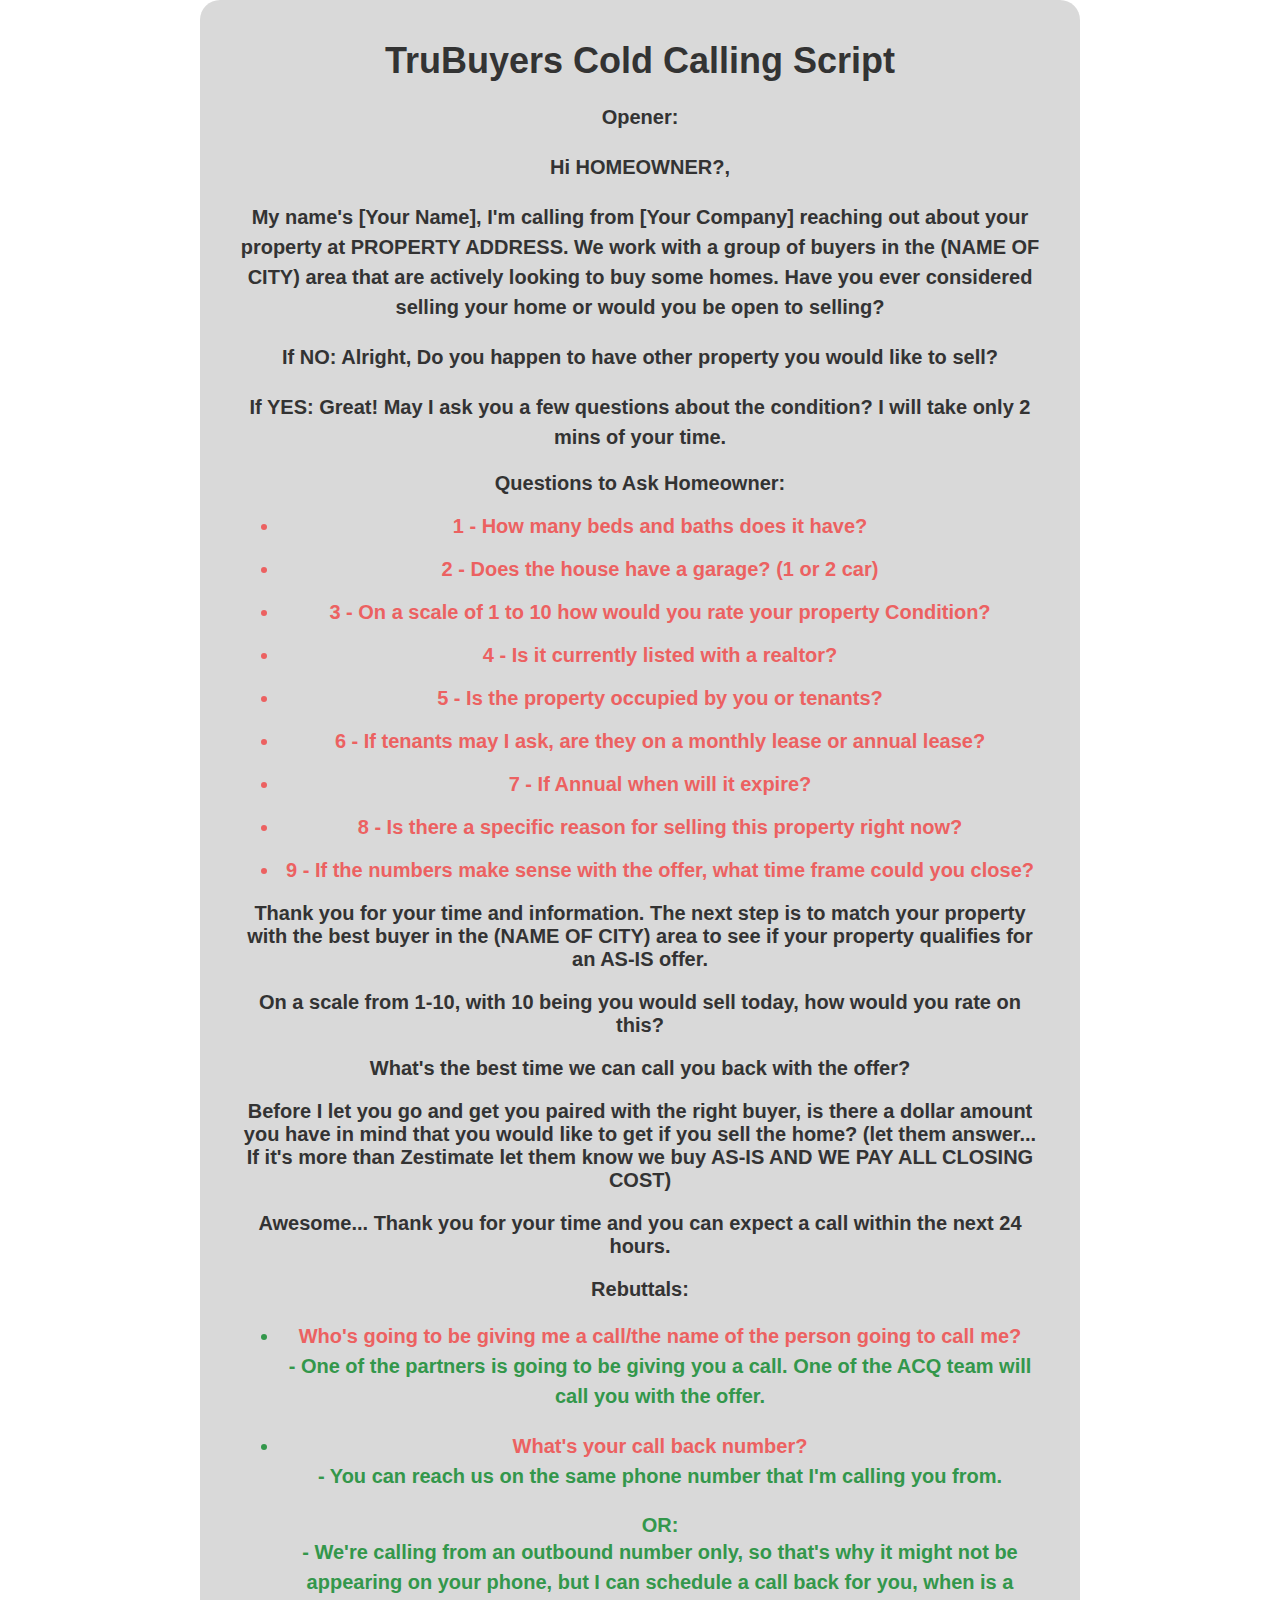
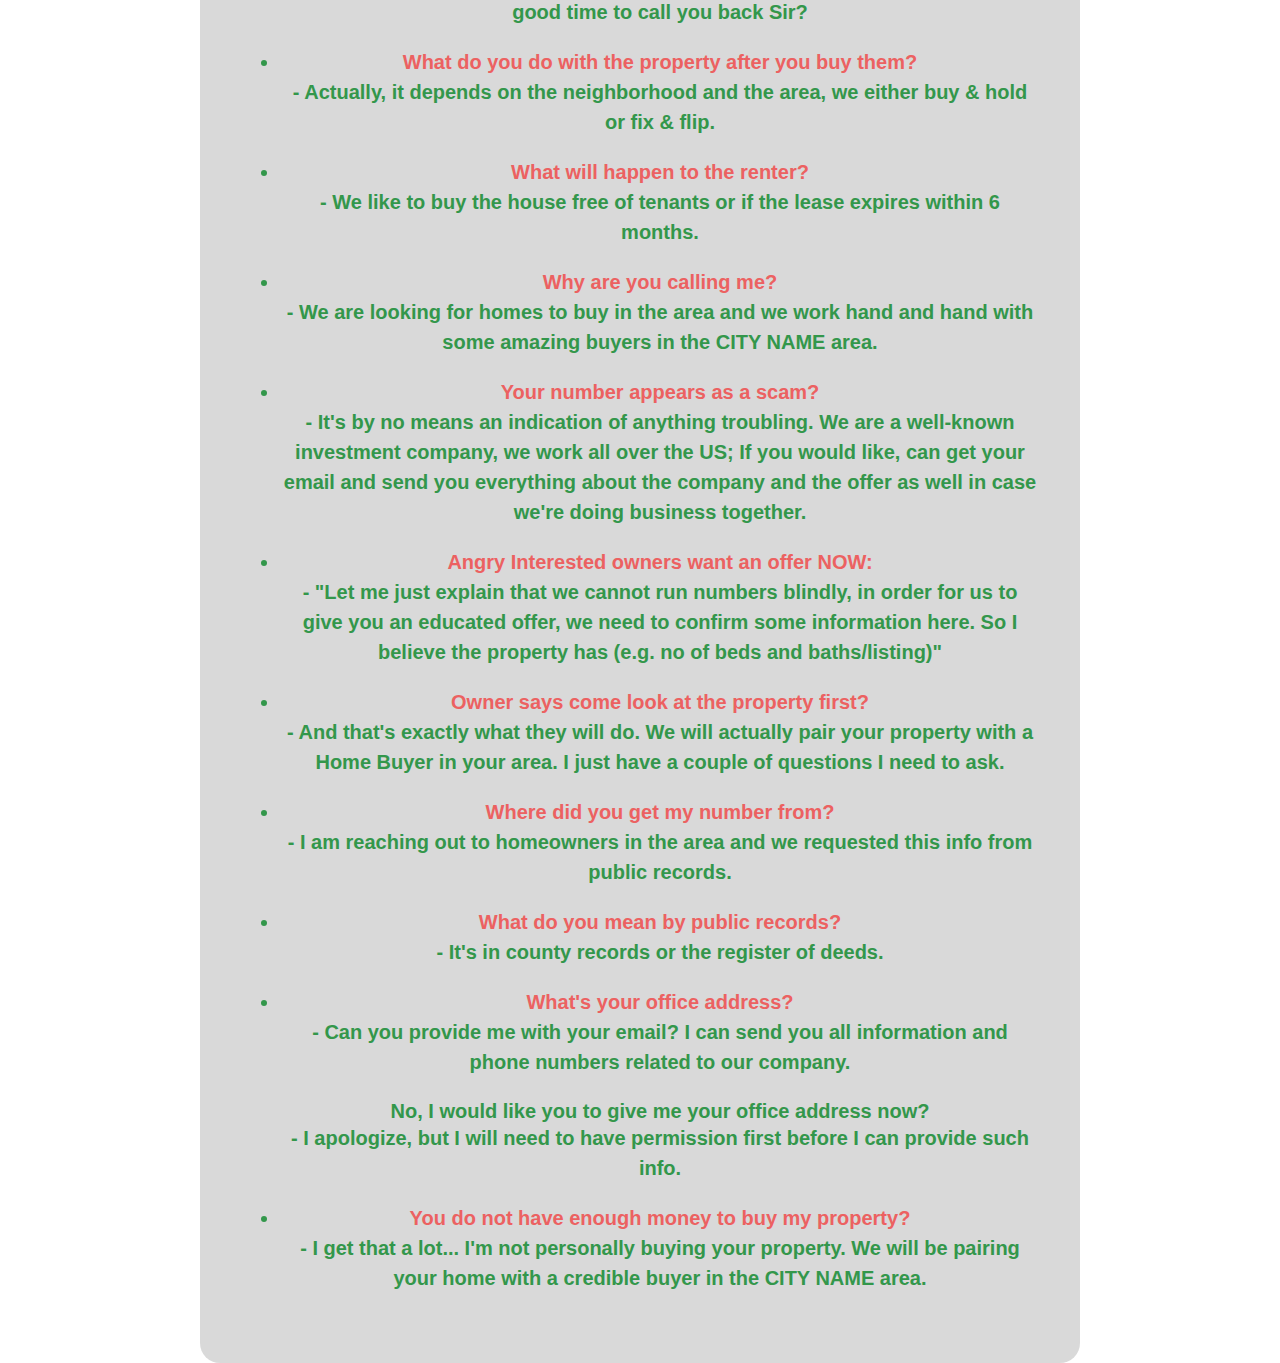
==== Script.html @ 426a9237 "Update Script.html" ====
<!DOCTYPE html>
<html lang="en">

<head>
    <meta charset="UTF-8">
    <meta name="viewport" content="width=device-width, initial-scale=1.0">
    <title>TruBuyers Cold Calling Script</title>
    <style>
        body {
            background-image: url('https://i.ibb.co/FH4Fz40/Untitled-1.png');
            background-size: cover;
            background-repeat: no-repeat;
            background-attachment: fixed;
            font-family: 'Trebuchet MS', sans-serif;
            margin: 0;
            padding: 0;
            color: #333;
            display: flex;
            justify-content: center;
            align-items: center;
        }

        .script-container {
            background-color: rgba(213, 213, 213, 0.9);
            padding: 40px;
            border-radius: 20px;
            width: 90%;
            max-width: 800px;
            margin: 0 auto;
            text-align: center;
        }

        .script-heading {
            font-size: 36px;
            font-weight: bold;
            margin-bottom: 20px;
            color: #333;
        }

        .script-content {
            margin-bottom: 30px;
            font-size: 20px;
            font-weight: bold;
        }

        .opener p,
        .rebuttals-list li strong,
        .rebuttals-list li span {
            margin-bottom: 20px;
            line-height: 1.5;
        }

        .questions-list li {
            margin-bottom: 20px;
            color: #EC6161; /* Green for questions */
        }

        .rebuttals-list li {
            margin-bottom: 20px;
            color: #33974B; /* Orange for "-" */
            list-style-type: disc;
        }

        .rebuttals-list li strong {
            color: #EC6161; /* Orange for "-" */
        }

        .rebuttals-list li span {
            color: #33974B; /* Blue for rebuttal answers */
        }
    </style>
</head>

<body>
    <div class="script-container">
        <div class="script-heading">TruBuyers Cold Calling Script</div>
        <div class="script-content">
            <div class="opener">
                <p><strong>Opener:</strong></p>
                <p><strong>Hi HOMEOWNER?,</strong></p>
                <p><strong>My name's [Your Name], I'm calling from [Your Company] reaching out about your property at PROPERTY ADDRESS.</strong>
                    <strong>We work with a group of buyers in the (NAME OF CITY) area that are actively looking to buy some homes. Have
                    you ever considered selling your home or would you be open to selling?</strong></p>
                <p><strong>If NO:</strong> Alright, Do you happen to have other property you would like to sell?</p>
                <p><strong>If YES:</strong> Great! May I ask you a few questions about the condition? I will take only 2 mins of your time.</p>
            </div>

            <div class="questions">
                <p><strong>Questions to Ask Homeowner:</strong></p>
                <ul class="questions-list">
                    <li><strong>1 - How many beds and baths does it have?</strong></li>
                    <li><strong>2 - Does the house have a garage? (1 or 2 car)</strong></li>
                    <li><strong>3 - On a scale of 1 to 10 how would you rate your property Condition?</strong></li>
                    <li><strong>4 - Is it currently listed with a realtor?</strong></li>
                    <li><strong>5 - Is the property occupied by you or tenants?</strong></li>
                    <li><strong>6 - If tenants may I ask, are they on a monthly lease or annual lease?</strong></li>
                    <li><strong>7 - If Annual when will it expire?</strong></li>
                    <li><strong>8 - Is there a specific reason for selling this property right now?</strong></li>
                    <li><strong>9 - If the numbers make sense with the offer, what time frame could you close?</strong></li>
                </ul>
            </div>

            <div class="closing">
                <p><strong>Thank you for your time and information. The next step is to match your property with the best buyer in the (NAME OF CITY) area to see if your property qualifies for an AS-IS offer.</strong></p>
                <p><strong>On a scale from 1-10, with 10 being you would sell today, how would you rate on this?</strong></p>
                <p><strong>What's the best time we can call you back with the offer?</strong></p>
                <p><strong>Before I let you go and get you paired with the right buyer, is there a dollar amount you have in mind that you would like to get if you sell the home? (let them answer... If it's more than Zestimate let them know we buy AS-IS AND WE PAY ALL CLOSING COST)</strong></p>
                <p><strong>Awesome... Thank you for your time and you can expect a call within the next 24 hours.</strong></p>
            </div>

            <div class="rebuttals">
                <p><strong>Rebuttals:</strong></p>
                <ul class="rebuttals-list">
                    <li><strong>Who's going to be giving me a call/the name of the person going to call me?</strong><br>
                        - <span>One of the partners is going to be giving you a call. One of the ACQ team will call you with the offer.</span></li>
                    <li><strong>What's your call back number?</strong><br>
                        - <span>You can reach us on the same phone number that I'm calling you from.</span><br><br>
                        OR: <br>
                        - <span>We're calling from an outbound number only, so that's why it might not be appearing on your phone, but I can schedule a call back for you, when is a good time to call you back Sir?</span></li>
                    <li><strong>What do you do with the property after you buy them?</strong><br>
                        - <span>Actually, it depends on the neighborhood and the area, we either buy & hold or fix & flip.</span></li>
                    <li><strong>What will happen to the renter?</strong><br>
                        - <span>We like to buy the house free of tenants or if the lease expires within 6 months.</span></li>
                    <li><strong>Why are you calling me?</strong><br>
                        - <span>We are looking for homes to buy in the area and we work hand and hand with some amazing buyers in the CITY NAME area.</span></li>
                    <li><strong>Your number appears as a scam?</strong><br>
                        - <span>It's by no means an indication of anything troubling. We are a well-known investment company, we work all over the US; If you would like, can get your email and send you everything about the company and the offer as well in case we're doing business together.</span></li>
                    <li><strong>Angry Interested owners want an offer NOW:</strong><br>
                        - <span>"Let me just explain that we cannot run numbers blindly, in order for us to give you an educated offer, we need to confirm some information here. So I believe the property has (e.g. no of beds and baths/listing)"</span></li>
                    <li><strong>Owner says come look at the property first?</strong><br>
                        - <span>And that's exactly what they will do. We will actually pair your property with a Home Buyer in your area. I just have a couple of questions I need to ask.</span></li>
                    <li><strong>Where did you get my number from?</strong><br>
                        - <span>I am reaching out to homeowners in the area and we requested this info from public records.</span></li>
                    <li><strong>What do you mean by public records?</strong><br>
                        - <span>It's in county records or the register of deeds.</span></li>
                    <li><strong>What's your office address?</strong><br>
                        - <span>Can you provide me with your email? I can send you all information and phone numbers related to our company.</span><br><br>
                        No, I would like you to give me your office address now?<br>
                        - <span>I apologize, but I will need to have permission first before I can provide such info.</span></li>
                    <li><strong>You do not have enough money to buy my property?</strong><br>
                        - <span>I get that a lot... I'm not personally buying your property. We will be pairing your home with a credible buyer in the CITY NAME area.</span></li>
                </ul>
            </div>
        </div>
    </div>
</body>

</html>
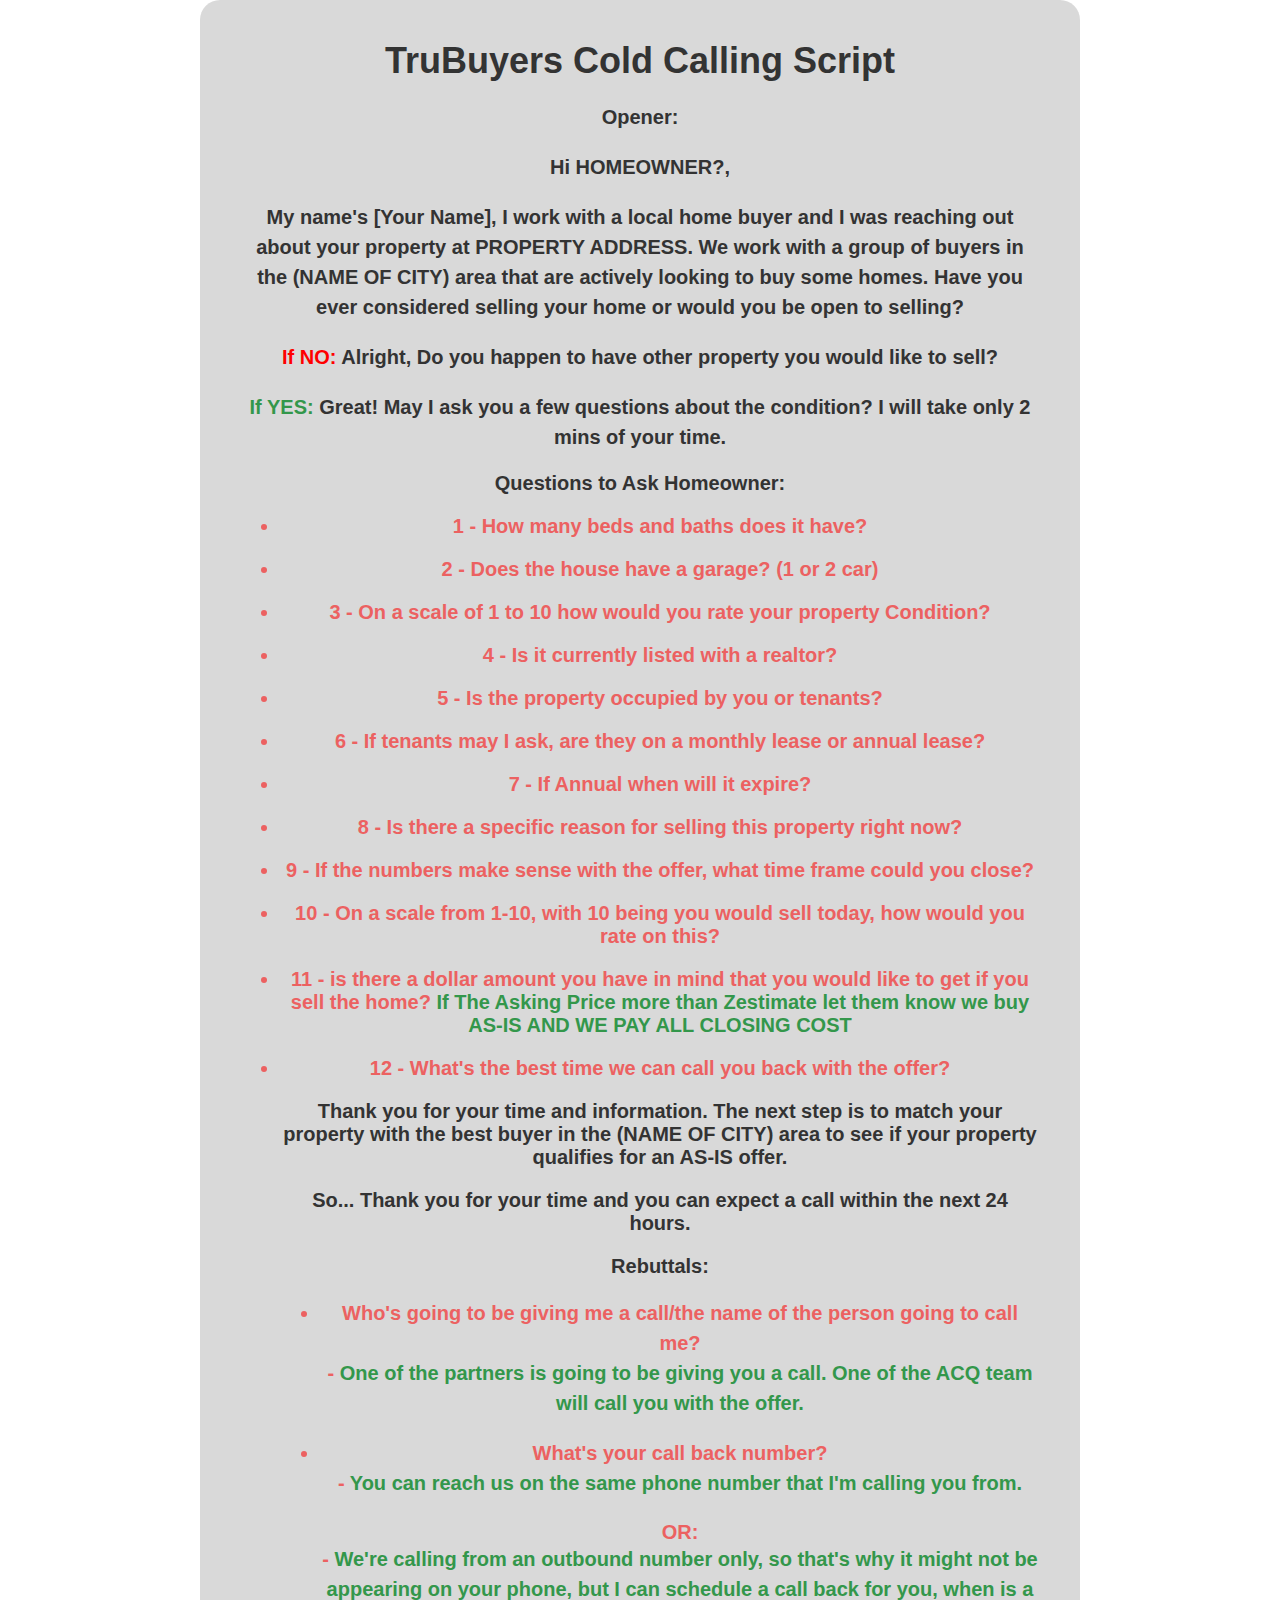
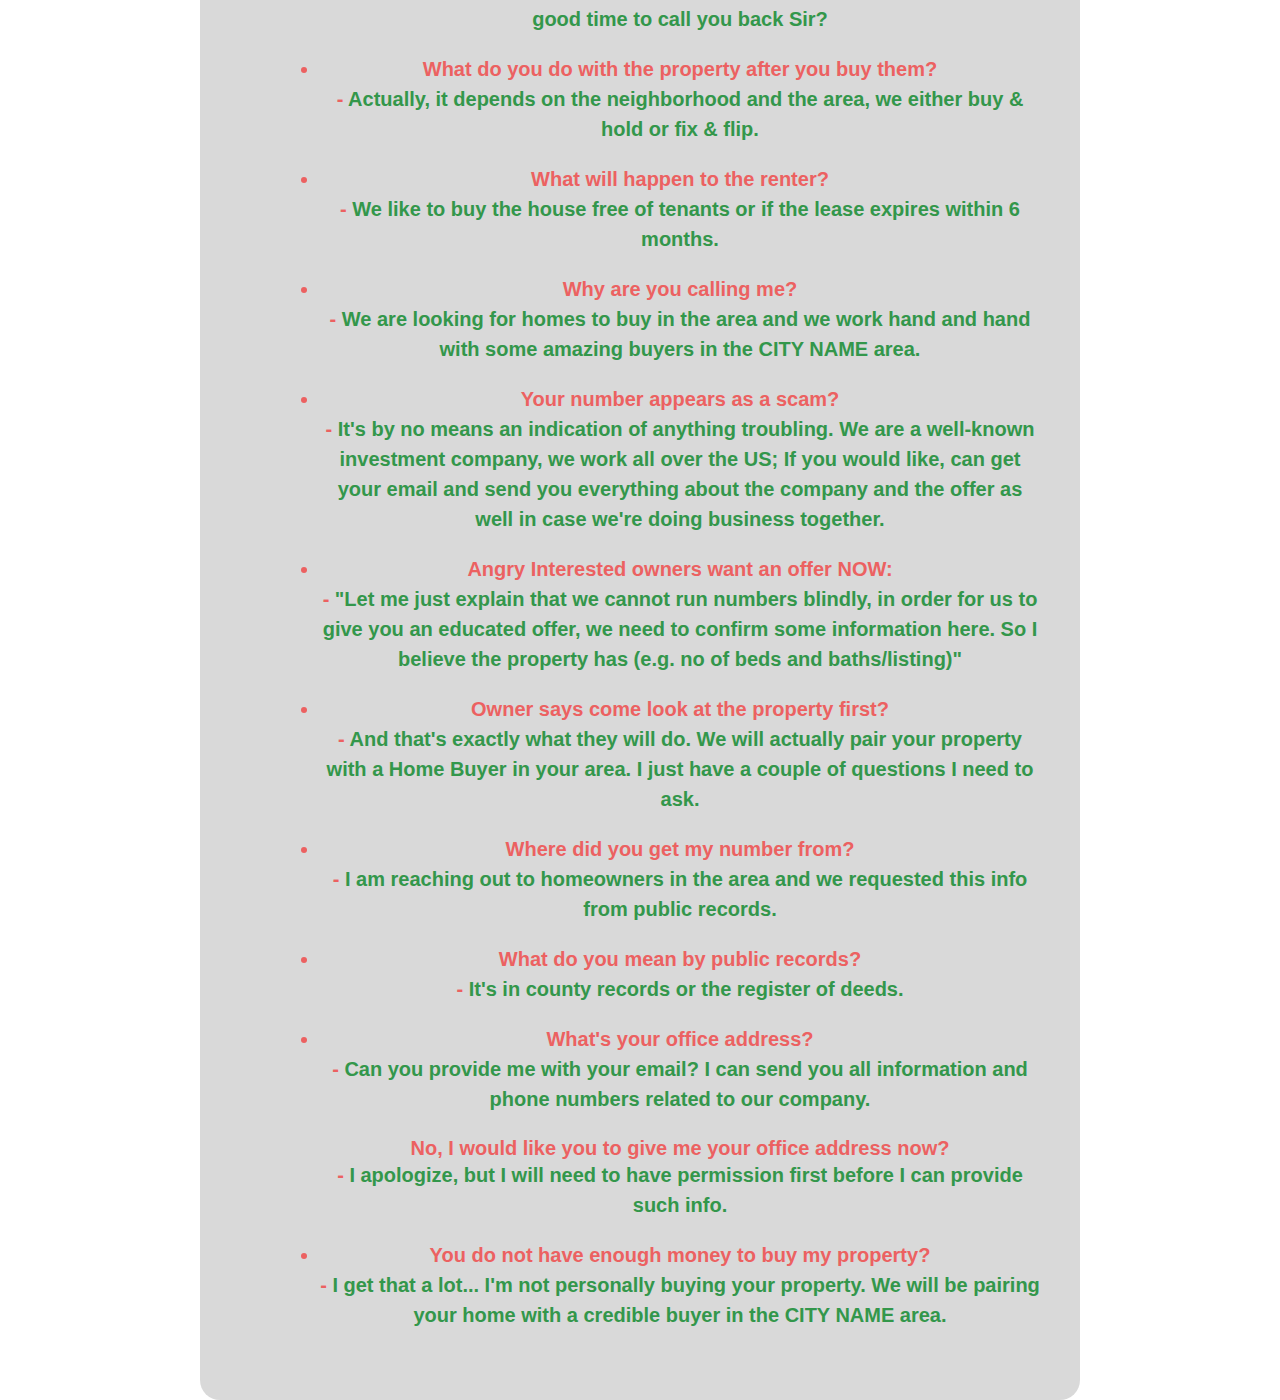
==== commit 95ef761b: "Update Script.html" ====
--- a/Script.html
+++ b/Script.html
@@ -2,9 +2,10 @@
 <html lang="en">
 
 <head>
+    <link rel="icon" href="https://trubuyers.com/wp-content/uploads/2021/04/TruBuyers-fevicon-Logo.png" type="image/png">
     <meta charset="UTF-8">
     <meta name="viewport" content="width=device-width, initial-scale=1.0">
-    <title>TruBuyers Cold Calling Script</title>
+    <title>Script</title>
     <style>
         body {
             background-image: url('https://i.ibb.co/FH4Fz40/Untitled-1.png');
@@ -18,7 +19,7 @@
             display: flex;
             justify-content: center;
             align-items: center;
-        }
+}
 
         .script-container {
             background-color: rgba(213, 213, 213, 0.9);
@@ -54,10 +55,13 @@
             margin-bottom: 20px;
             color: #EC6161; /* Green for questions */
         }
+        
+        .questions-list li:nth-child(11) span {
+            color: #33974B; /* Color for question 12 span */
+        }
 
         .rebuttals-list li {
             margin-bottom: 20px;
-            color: #33974B; /* Orange for "-" */
             list-style-type: disc;
         }
 
@@ -68,6 +72,17 @@
         .rebuttals-list li span {
             color: #33974B; /* Blue for rebuttal answers */
         }
+        
+        .no-answer {
+            color: red; /* Red color for "If NO:" */
+        }
+        
+        .yes-answer {
+            color: #33974B; /* Green color for "If YES:" */
+        }
+        
+        
+        
     </style>
 </head>
 
@@ -78,11 +93,11 @@
             <div class="opener">
                 <p><strong>Opener:</strong></p>
                 <p><strong>Hi HOMEOWNER?,</strong></p>
-                <p><strong>My name's [Your Name], I'm calling from [Your Company] reaching out about your property at PROPERTY ADDRESS.</strong>
+                <p><strong>My name's [Your Name], I work with a local home buyer and I was reaching out about your property at PROPERTY ADDRESS.</strong>
                     <strong>We work with a group of buyers in the (NAME OF CITY) area that are actively looking to buy some homes. Have
                     you ever considered selling your home or would you be open to selling?</strong></p>
-                <p><strong>If NO:</strong> Alright, Do you happen to have other property you would like to sell?</p>
-                <p><strong>If YES:</strong> Great! May I ask you a few questions about the condition? I will take only 2 mins of your time.</p>
+<p><span class="no-answer">If NO:</span> Alright, Do you happen to have other property you would like to sell?</p>
+                <p><span class="yes-answer">If YES:</span> Great! May I ask you a few questions about the condition? I will take only 2 mins of your time.</p>
             </div>
 
             <div class="questions">
@@ -91,21 +106,27 @@
                     <li><strong>1 - How many beds and baths does it have?</strong></li>
                     <li><strong>2 - Does the house have a garage? (1 or 2 car)</strong></li>
                     <li><strong>3 - On a scale of 1 to 10 how would you rate your property Condition?</strong></li>
+                    
                     <li><strong>4 - Is it currently listed with a realtor?</strong></li>
                     <li><strong>5 - Is the property occupied by you or tenants?</strong></li>
                     <li><strong>6 - If tenants may I ask, are they on a monthly lease or annual lease?</strong></li>
                     <li><strong>7 - If Annual when will it expire?</strong></li>
                     <li><strong>8 - Is there a specific reason for selling this property right now?</strong></li>
                     <li><strong>9 - If the numbers make sense with the offer, what time frame could you close?</strong></li>
-                </ul>
-            </div>
-
+                    <li><strong>10 - On a scale from 1-10, with 10 being you would sell today, how would you rate on this?</strong>
+                    <li><strong>11 - is there a dollar amount you have in mind that you would like to get if you sell the home?</strong>
+                <span>If The Asking Price more than Zestimate let them know we buy AS-IS AND WE PAY ALL CLOSING COST</span>
+            </li>
+            
+             <li><strong>12 - What's the best time we can call you back with the offer?
+</strong></li>
+           
             <div class="closing">
+            
                 <p><strong>Thank you for your time and information. The next step is to match your property with the best buyer in the (NAME OF CITY) area to see if your property qualifies for an AS-IS offer.</strong></p>
-                <p><strong>On a scale from 1-10, with 10 being you would sell today, how would you rate on this?</strong></p>
-                <p><strong>What's the best time we can call you back with the offer?</strong></p>
-                <p><strong>Before I let you go and get you paired with the right buyer, is there a dollar amount you have in mind that you would like to get if you sell the home? (let them answer... If it's more than Zestimate let them know we buy AS-IS AND WE PAY ALL CLOSING COST)</strong></p>
-                <p><strong>Awesome... Thank you for your time and you can expect a call within the next 24 hours.</strong></p>
+               
+               
+                <p><strong>So... Thank you for your time and you can expect a call within the next 24 hours.</strong></p>
             </div>
 
             <div class="rebuttals">
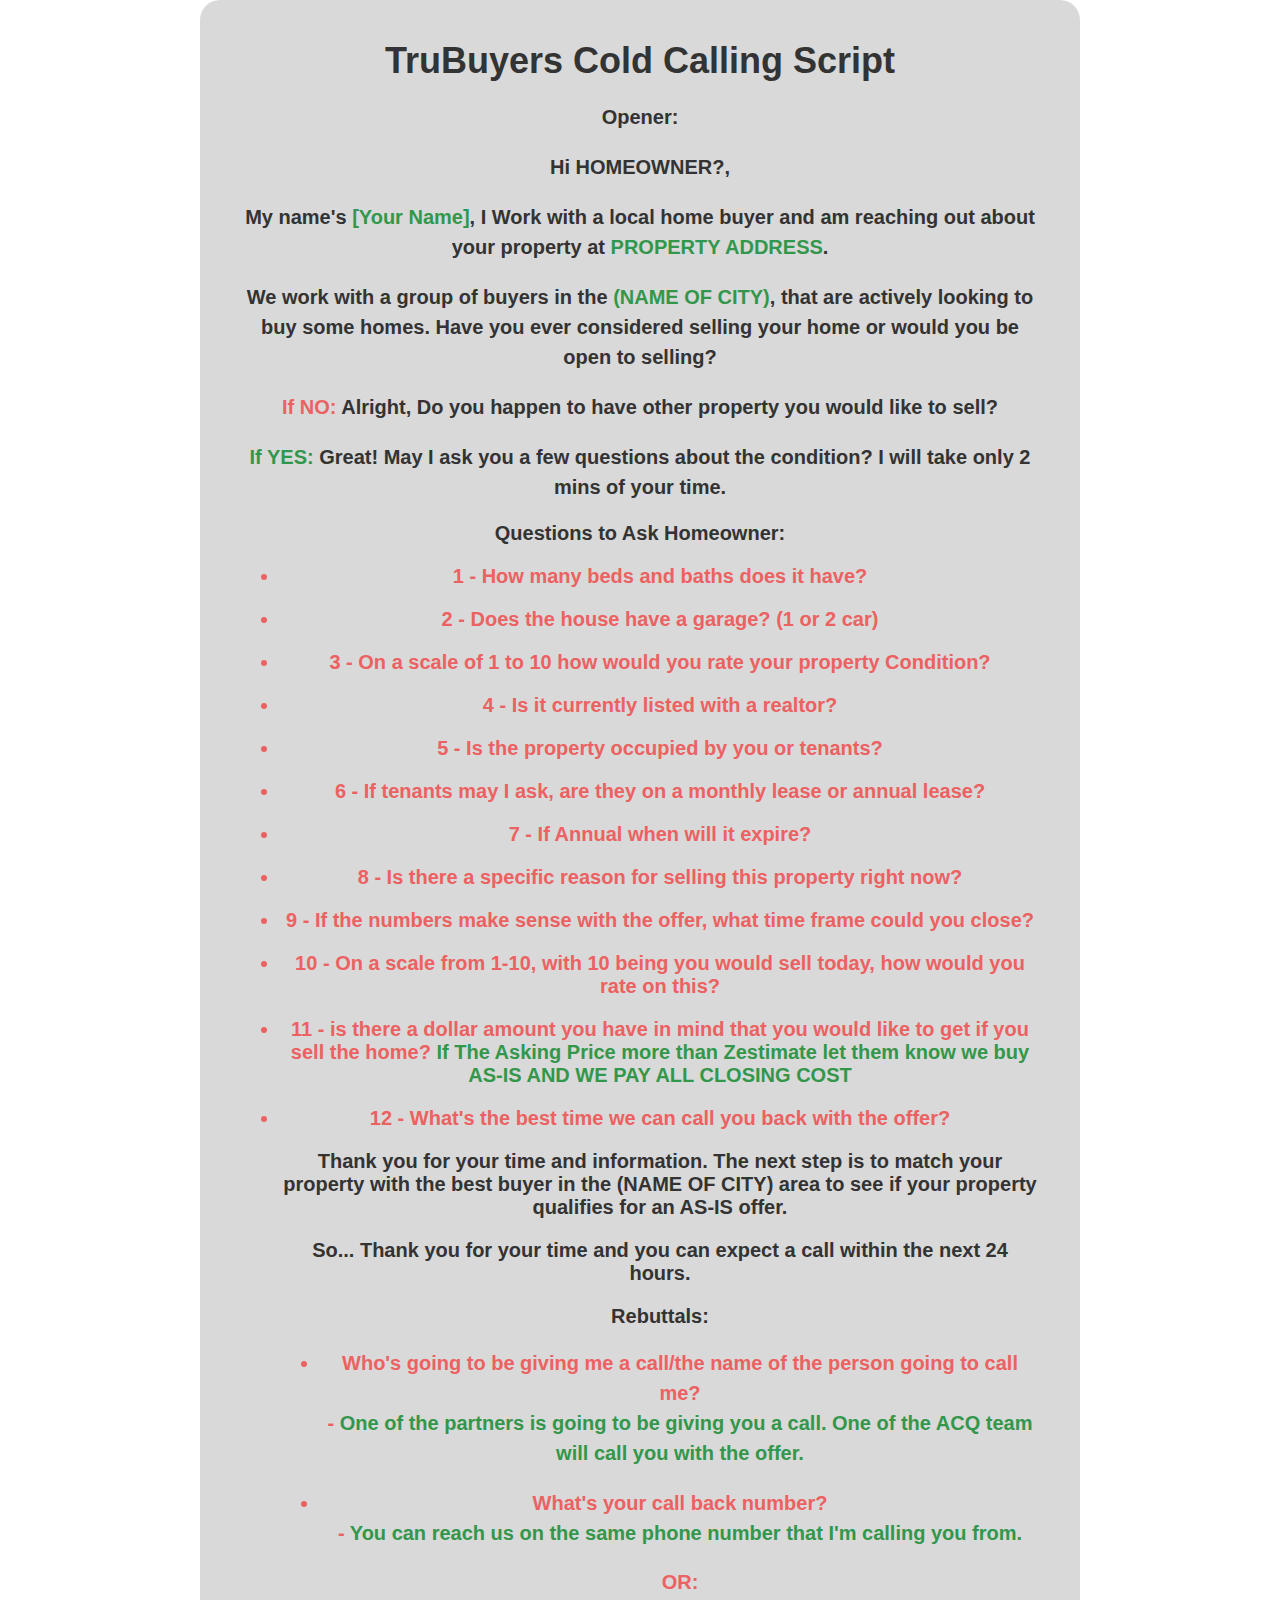
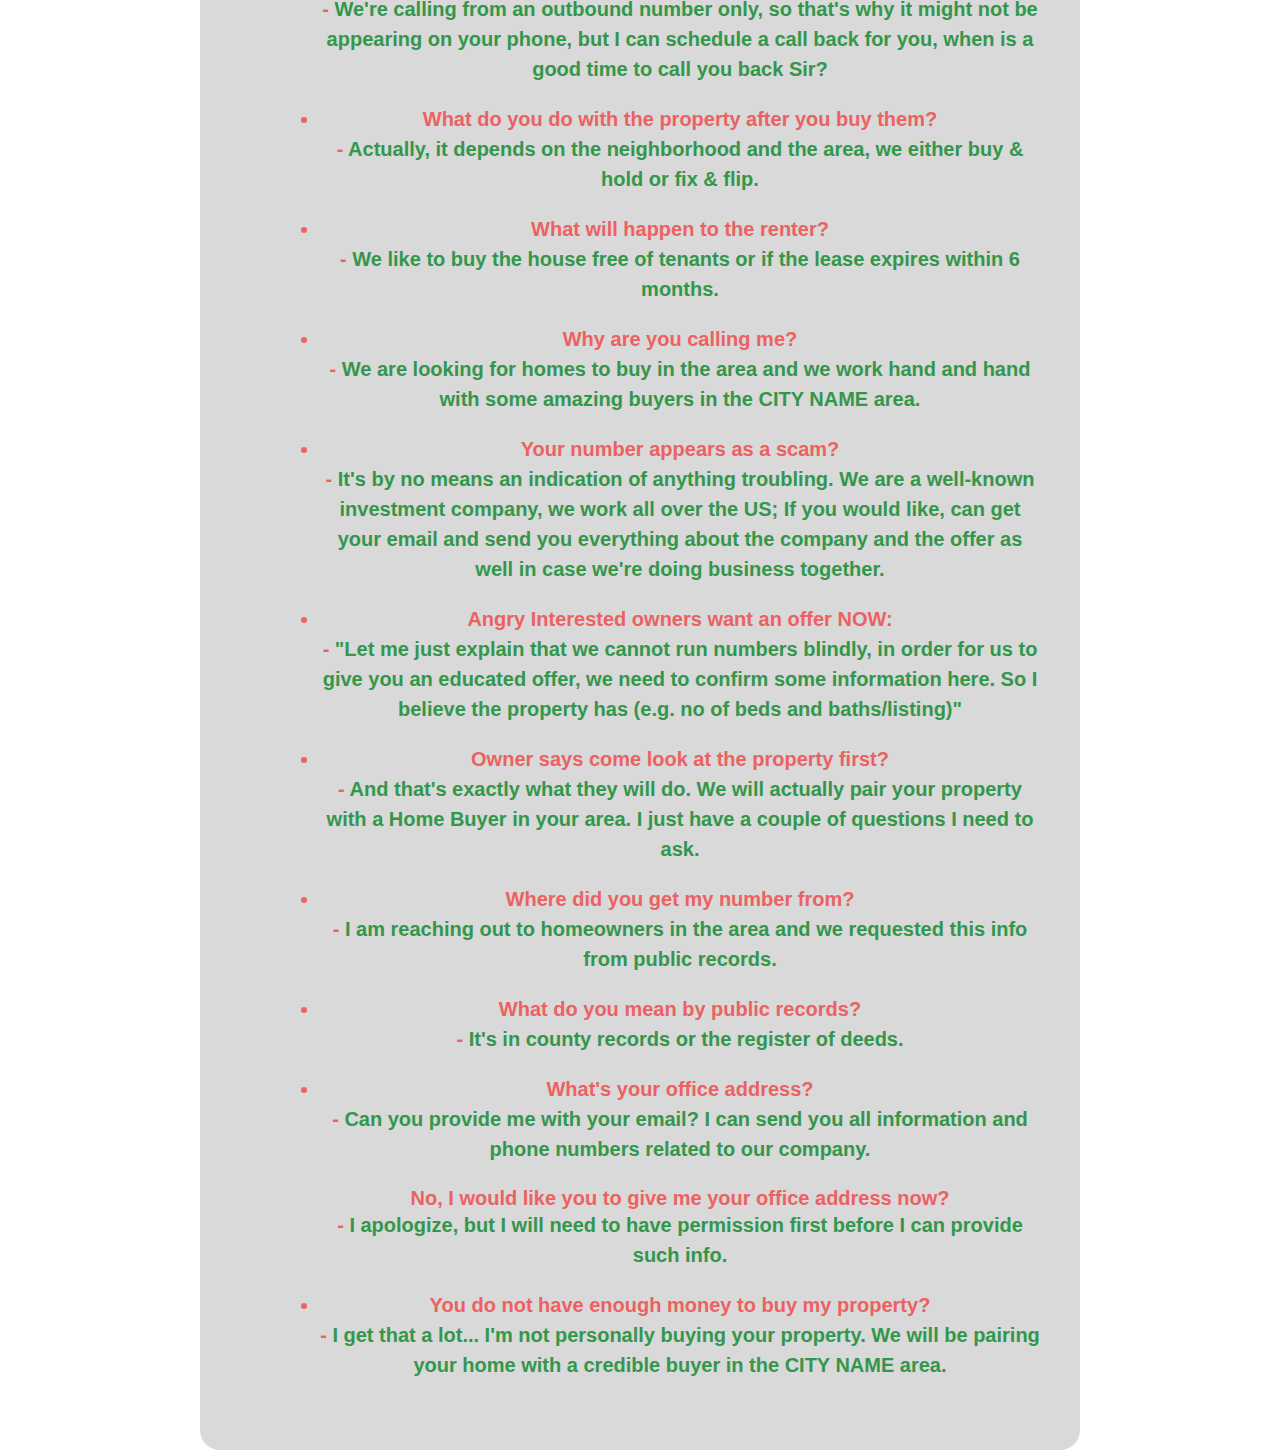
==== commit 41b3cfd0: "Update Script.html" ====
--- a/Script.html
+++ b/Script.html
@@ -5,7 +5,7 @@
     <link rel="icon" href="https://trubuyers.com/wp-content/uploads/2021/04/TruBuyers-fevicon-Logo.png" type="image/png">
     <meta charset="UTF-8">
     <meta name="viewport" content="width=device-width, initial-scale=1.0">
-    <title>Script</title>
+    <title>TruBuyers Cold Calling Script</title>
     <style>
         body {
             background-image: url('https://i.ibb.co/FH4Fz40/Untitled-1.png');
@@ -20,6 +20,8 @@
             justify-content: center;
             align-items: center;
 }
+
+
 
         .script-container {
             background-color: rgba(213, 213, 213, 0.9);
@@ -74,14 +76,16 @@
         }
         
         .no-answer {
-            color: red; /* Red color for "If NO:" */
+            color: #EC6161; /* Red color for "If NO:" */
         }
         
         .yes-answer {
             color: #33974B; /* Green color for "If YES:" */
         }
         
-        
+        .name, .company-name, .property-address {
+            color: #33974B;
+        }
         
     </style>
 </head>
@@ -93,9 +97,11 @@
             <div class="opener">
                 <p><strong>Opener:</strong></p>
                 <p><strong>Hi HOMEOWNER?,</strong></p>
-                <p><strong>My name's [Your Name], I work with a local home buyer and I was reaching out about your property at PROPERTY ADDRESS.</strong>
-                    <strong>We work with a group of buyers in the (NAME OF CITY) area that are actively looking to buy some homes. Have
-                    you ever considered selling your home or would you be open to selling?</strong></p>
+                <p><strong>My name's <span class="name">[Your Name]</span>, I Work with a local home buyer and am reaching out about your property at <span class="property-address">PROPERTY ADDRESS</span>.</strong></p>
+
+                <p><strong>We work with a group of buyers in the <span class="name">(NAME OF CITY)</span>,  that are actively looking to buy some homes. Have you ever considered selling your home or would you be open to selling? </strong></p>
+
+                    
 <p><span class="no-answer">If NO:</span> Alright, Do you happen to have other property you would like to sell?</p>
                 <p><span class="yes-answer">If YES:</span> Great! May I ask you a few questions about the condition? I will take only 2 mins of your time.</p>
             </div>
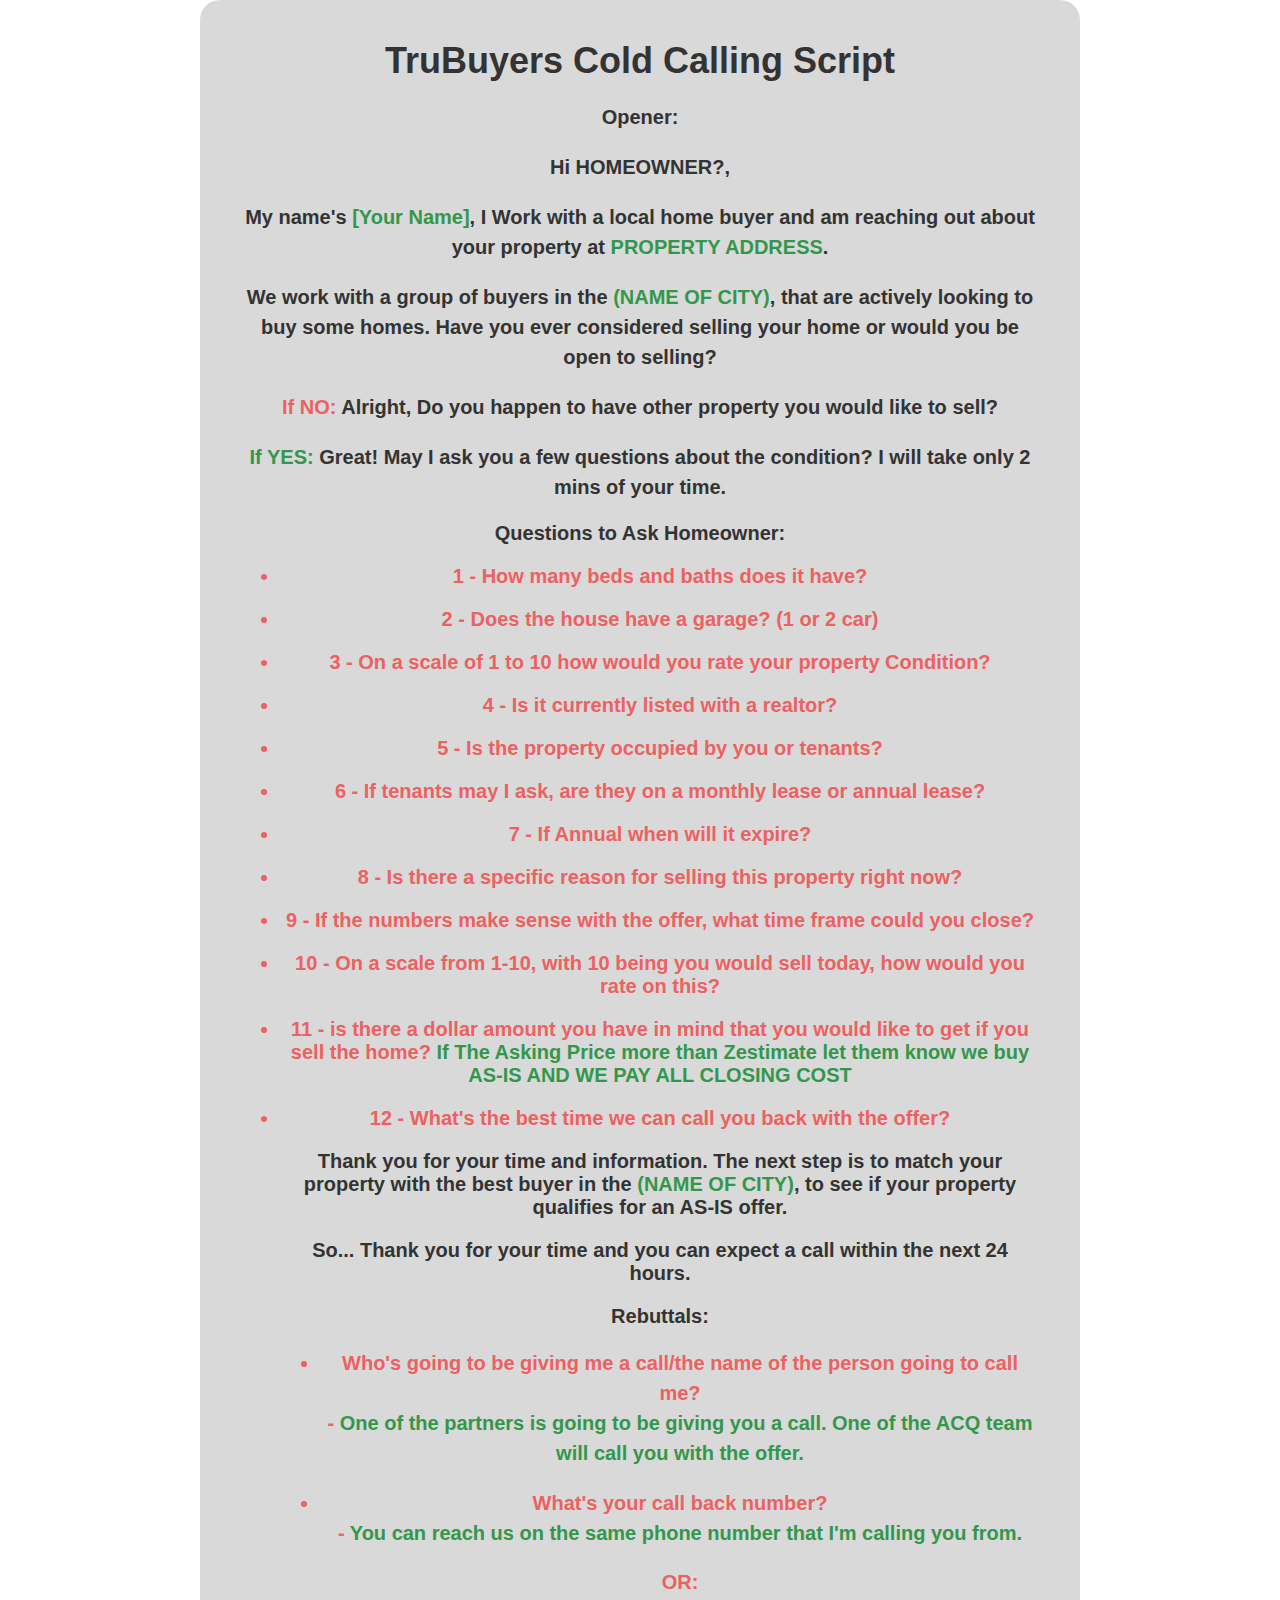
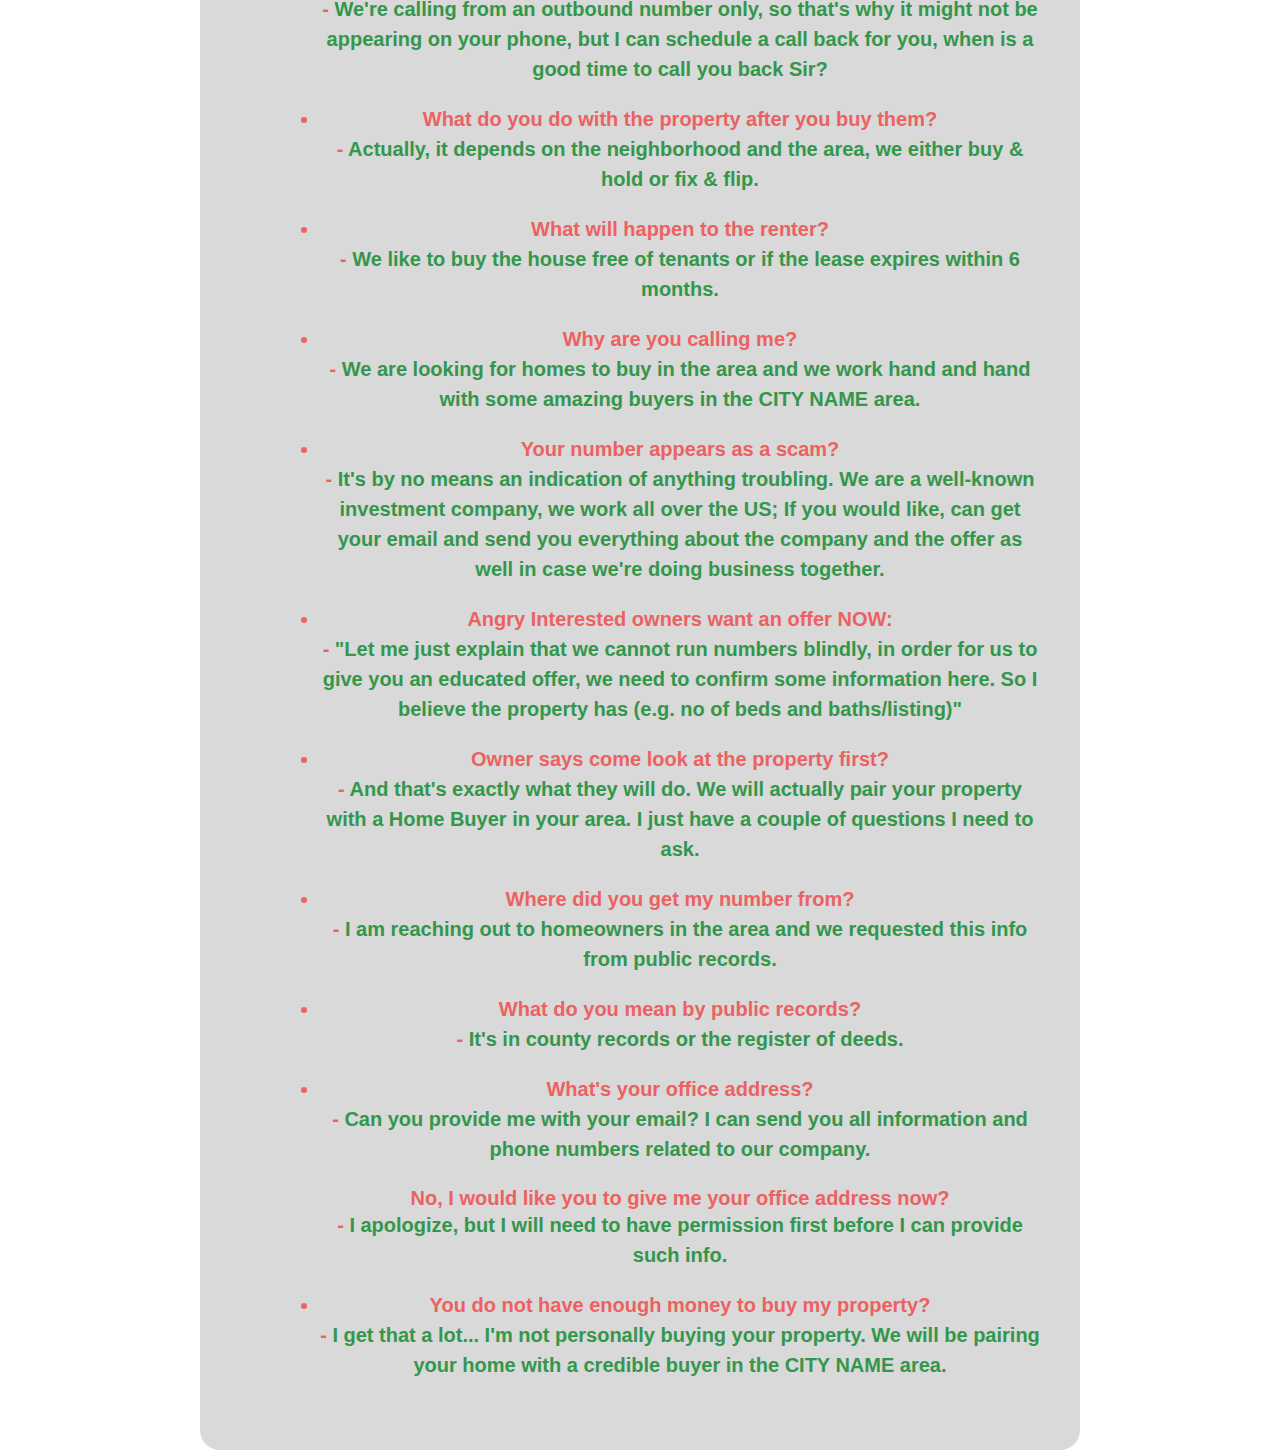
==== commit 40d24c16: "Update Script.html" ====
--- a/Script.html
+++ b/Script.html
@@ -2,10 +2,9 @@
 <html lang="en">
 
 <head>
-    <link rel="icon" href="https://trubuyers.com/wp-content/uploads/2021/04/TruBuyers-fevicon-Logo.png" type="image/png">
     <meta charset="UTF-8">
     <meta name="viewport" content="width=device-width, initial-scale=1.0">
-    <title>TruBuyers Cold Calling Script</title>
+    <title>Script</title>
     <style>
         body {
             background-image: url('https://i.ibb.co/FH4Fz40/Untitled-1.png');
@@ -129,7 +128,7 @@
            
             <div class="closing">
             
-                <p><strong>Thank you for your time and information. The next step is to match your property with the best buyer in the (NAME OF CITY) area to see if your property qualifies for an AS-IS offer.</strong></p>
+                <p><strong>Thank you for your time and information. The next step is to match your property with the best buyer in the <span class="name">(NAME OF CITY)</span>,  to see if your property qualifies for an AS-IS offer. </strong></p>
                
                
                 <p><strong>So... Thank you for your time and you can expect a call within the next 24 hours.</strong></p>
